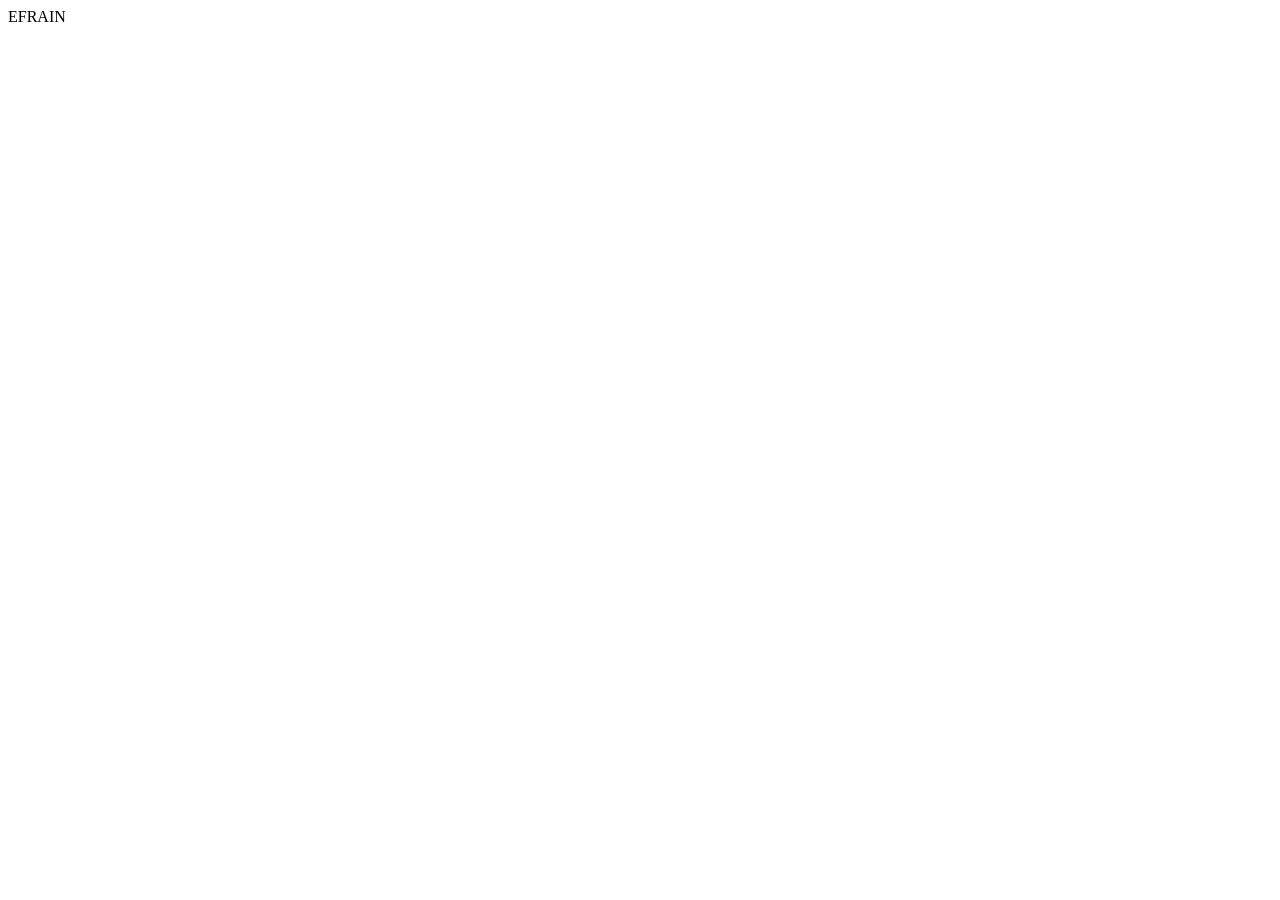
==== index.html @ 0bb3e7c9 "1" ====
<!DOCTYPE html>
<html lang="en">
<head>
    <meta charset="UTF-8">
    <meta name="viewport" content="width=device-width, initial-scale=1.0">
    <link rel="icon" href="imagenes/cute-dog-logo-artwork-dog-illustration-graphic-design-free-png (1).webp">
    <title>portafolio</title>
</head>
<body>
    <header>
        EFRAIN
    </header>
    <nav>

    </nav>
    <section>
        
    </section>
</body>
</html>
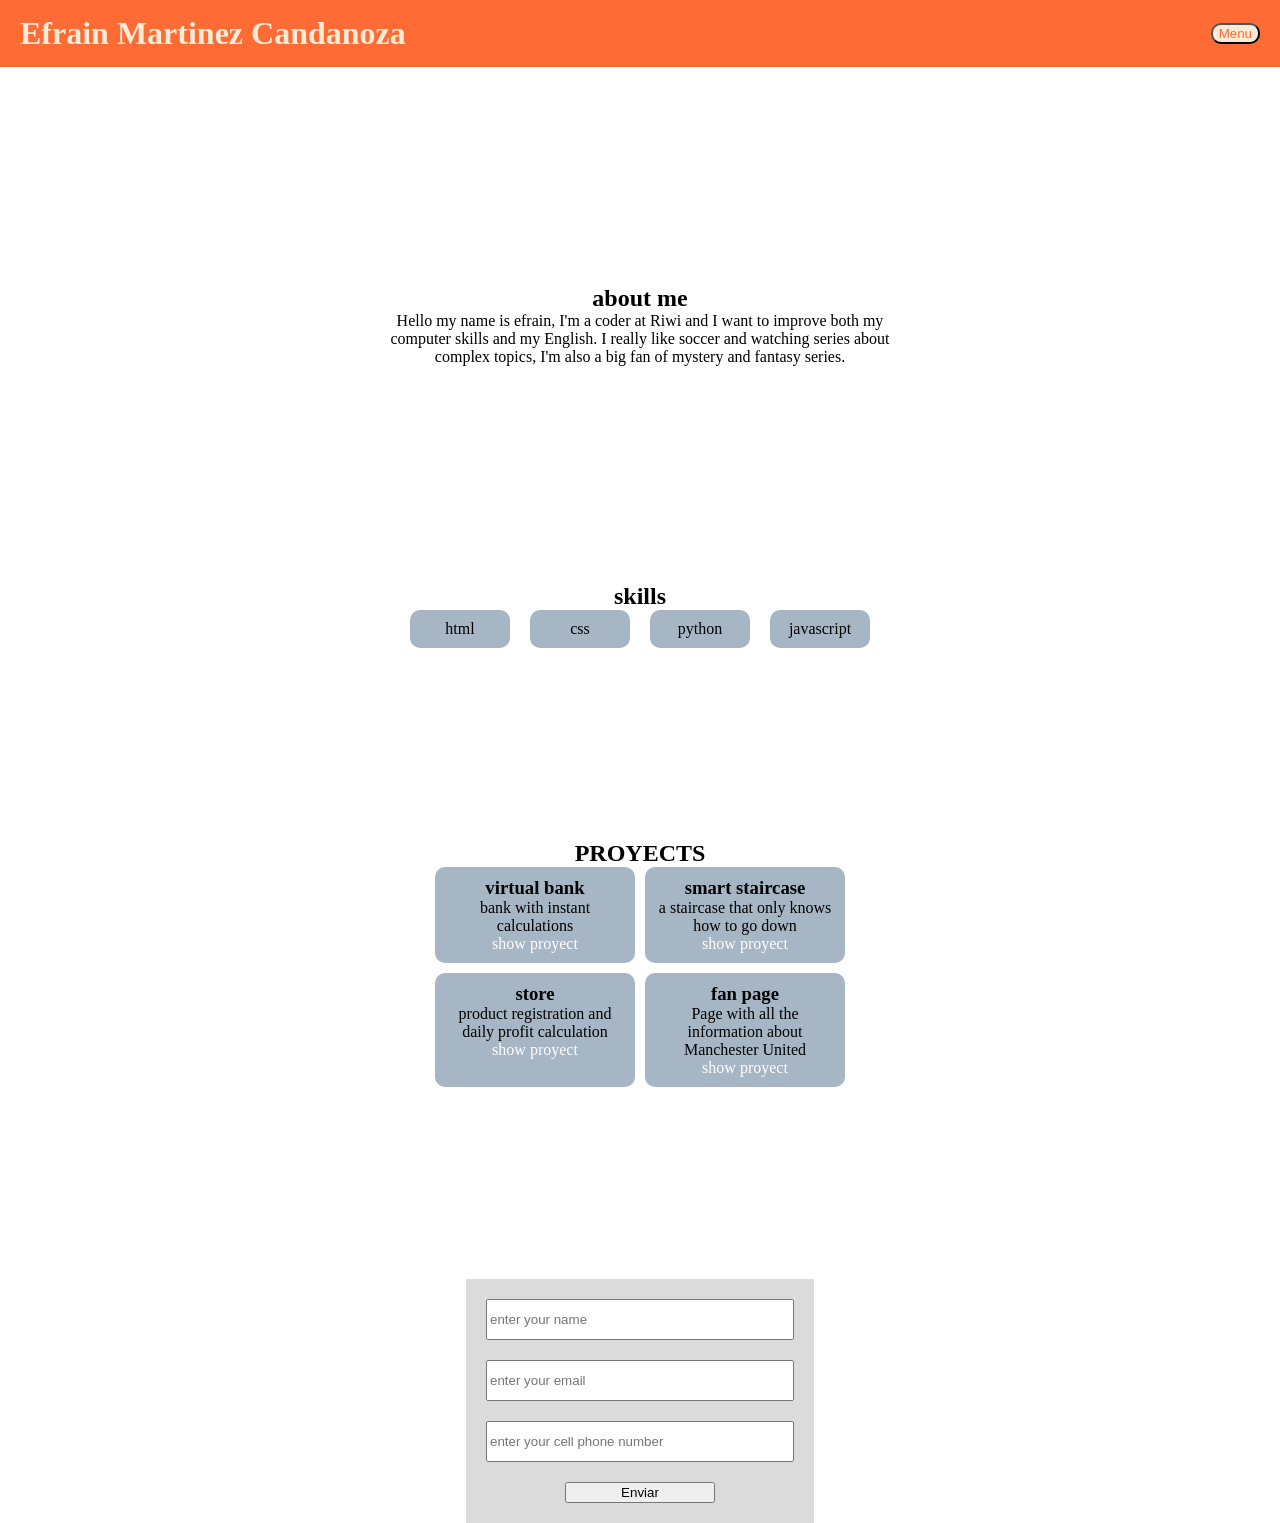
==== commit 4a7caaa2: "2" ====
--- a/index.html
+++ b/index.html
@@ -3,18 +3,72 @@
 <head>
     <meta charset="UTF-8">
     <meta name="viewport" content="width=device-width, initial-scale=1.0">
+    <link rel="stylesheet" href="/assets/css/style.css">
     <link rel="icon" href="imagenes/cute-dog-logo-artwork-dog-illustration-graphic-design-free-png (1).webp">
     <title>portafolio</title>
 </head>
 <body>
     <header>
-        EFRAIN
+        <h1>Efrain Martinez Candanoza</h1>
+        <div class="enca">
+            <button id="btnmenu">Menu</button>
+            <nav id="menu">
+                <a href="pets.html">Pets</a>
+                <a href="#about_me">about me</a>
+                <a href="#skills">skills</a>
+                <a href="#proyects">proyects</a>
+                <a href="#contact">call me</a>
+            </nav>
+        </div>
     </header>
-    <nav>
-
-    </nav>
-    <section>
-        
-    </section>
+    <main>
+        <section id="about_me">
+            <h2>about me</h2>
+            <p>Hello my name is efrain, I'm a coder at Riwi and I want to improve both my computer skills and my English. I really like soccer and watching series about complex topics, I'm also a big fan of mystery and fantasy series. </p>
+        </section>
+        <section id="skills">
+            <h2>skills</h2>
+            <ul>
+                <li>html</li>
+                <li>css</li>
+                <li>python</li>
+                <li>javascript</li>
+            </ul>
+        </section>
+        <section id="proyects">
+            <h2>PROYECTS</h2>
+            <ul>
+                <li>
+                    <h3>virtual bank</h3>
+                    <p>bank with instant calculations</p>
+                    <a href="#">show proyect</a>
+                </li>
+                <li>
+                    <h3>smart staircase</h3>
+                    <p>a staircase that only knows how to go down</p>
+                    <a href="#">show proyect</a>
+                </li>
+                <li>
+                    <h3>store</h3>
+                    <p>product registration and daily profit calculation</p>
+                    <a href="#">show proyect</a>
+                </li>
+                <li>
+                    <h3>fan page</h3>
+                    <p>Page with all the information about Manchester United</p>
+                    <a href="#">show proyect</a>
+                </li>
+            </ul>
+        </section>
+        <section id="contact">
+            <form>
+                <input type="text" placeholder="enter your name" required>
+                <input type="email" placeholder="enter your email" required>
+                <input type="number" placeholder="enter your cell phone number" required>
+                <button>Enviar</button>
+            </form>
+        </section>
+    </main>
+    <script src="script/script.js"></script>
 </body>
 </html>
--- a/assets/css/style.css
+++ b/assets/css/style.css
@@ -0,0 +1,177 @@
+@charset "UTF-8";
+body {
+  display: flex;
+  flex-direction: column;
+  gap: 15vw;
+}
+
+* {
+  margin: 0%;
+  border: 0%;
+}
+
+header {
+  background-color: #FF6B35;
+  display: flex;
+  justify-content: space-between;
+  padding: 15px 20px;
+  align-items: center;
+}
+header h1 {
+  color: antiquewhite;
+}
+header .enca {
+  display: flex;
+  flex-direction: column;
+  gap: 20px;
+}
+header #btnmenu {
+  background-color: antiquewhite;
+  color: #FF6B35;
+  border-radius: 10px;
+}
+header #menu {
+  display: none;
+  gap: 10px;
+}
+header #menu a {
+  background-color: antiquewhite;
+  border-radius: 10px;
+  padding: 10px;
+  color: #FF6B35;
+  text-decoration: none;
+  font-size: 20px;
+}
+
+main {
+  display: flex;
+  flex-direction: column;
+  align-items: center;
+  gap: 15vw;
+}
+
+#about_me {
+  padding: 2% 30%;
+}
+#about_me h2 {
+  display: flex;
+  justify-content: center;
+}
+#about_me p {
+  text-align: center;
+}
+
+#skills ul {
+  padding-left: 0; /* Quita el espacio interno donde viven los puntos */
+  margin-left: 0; /* Quita el margen externo (por si acaso) */
+  list-style: none; /* Opcional: quita también los puntitos */
+  display: grid;
+  grid-template-columns: 100px 100px 100px 100px;
+  gap: 20px;
+}
+#skills li {
+  text-align: center;
+  padding: 10px;
+  border-radius: 10px;
+  box-shadow: rgba(8, 8, 8, 0.568);
+  transition: box-shadow 0.3s ease;
+  transition: background-color 0.3s ease;
+  background-color: rgb(166, 182, 196);
+}
+#skills li:hover {
+  background-color: rgb(46, 99, 99);
+  box-shadow: 5px 5px 10px rgba(0, 0, 0, 0.3);
+  transform: scale(1.05);
+  transform: scale(1.05);
+}
+
+h2 {
+  text-align: center;
+}
+
+#proyects h2 {
+  text-align: center;
+}
+#proyects ul {
+  padding-left: 0; /* Quita el espacio interno donde viven los puntos */
+  margin-left: 0; /* Quita el margen externo (por si acaso) */
+  list-style: none; /* Opcional: quita también los puntitos */
+  display: grid;
+  grid-template-columns: 200px 200px;
+  gap: 10px;
+}
+#proyects ul li {
+  border-radius: 10px;
+  box-shadow: rgba(8, 8, 8, 0.568);
+  transition: box-shadow 0.3s ease;
+  transition: background-color 0.3s ease;
+}
+#proyects ul li a {
+  padding: 2px;
+  border-radius: 5px;
+  color: rgb(255, 255, 255);
+  text-decoration: none;
+}
+#proyects ul li {
+  text-align: center;
+  list-style: none;
+  background-color: rgb(166, 182, 196);
+  padding: 10px;
+}
+#proyects ul li:hover {
+  background-color: rgb(46, 99, 99);
+  box-shadow: 5px 5px 10px rgba(0, 0, 0, 0.3);
+  transform: scale(1.05);
+  transform: scale(1.05);
+}
+
+#contact form {
+  padding: 20px;
+  background-color: rgba(51, 51, 51, 0.1764705882);
+  display: flex;
+  flex-direction: column;
+  align-items: center;
+  gap: 20px;
+}
+#contact form input {
+  width: 300px;
+  height: 35px;
+}
+#contact form button {
+  width: 150px;
+}
+
+.galery {
+  padding: 8%;
+  display: grid;
+  justify-content: center;
+  grid-template-columns: 400px 400px 400px;
+  gap: 20px;
+}
+.galery .card_1, .galery .card_2, .galery .card_3, .galery .card_4, .galery .card_5, .galery .card_6 {
+  border-radius: 10px;
+  background-color: rgb(166, 182, 196);
+  overflow: hidden;
+  display: flex;
+  flex-direction: column;
+  transition: box-shadow 0.3s ease;
+  transition: background-color 0.3s ease;
+}
+.galery .card_1 img, .galery .card_2 img, .galery .card_3 img, .galery .card_4 img, .galery .card_5 img, .galery .card_6 img {
+  object-fit: cover;
+  height: 300px;
+}
+.galery .card_1 h3, .galery .card_1 p, .galery .card_2 h3, .galery .card_2 p, .galery .card_3 h3, .galery .card_3 p, .galery .card_4 h3, .galery .card_4 p, .galery .card_5 h3, .galery .card_5 p, .galery .card_6 h3, .galery .card_6 p {
+  display: flex;
+  justify-content: center;
+  padding: 0px 10px;
+  color: rgb(255, 255, 255);
+}
+.galery .card_1:hover, .galery .card_2:hover, .galery .card_3:hover, .galery .card_4:hover, .galery .card_5:hover, .galery .card_6:hover {
+  background-color: rgb(46, 99, 99);
+  box-shadow: 5px 5px 10px rgba(0, 0, 0, 0.3);
+  transform: scale(1.05);
+  transform: scale(1.05);
+}
+
+/*# sourceMappingURL=style.css.map */
